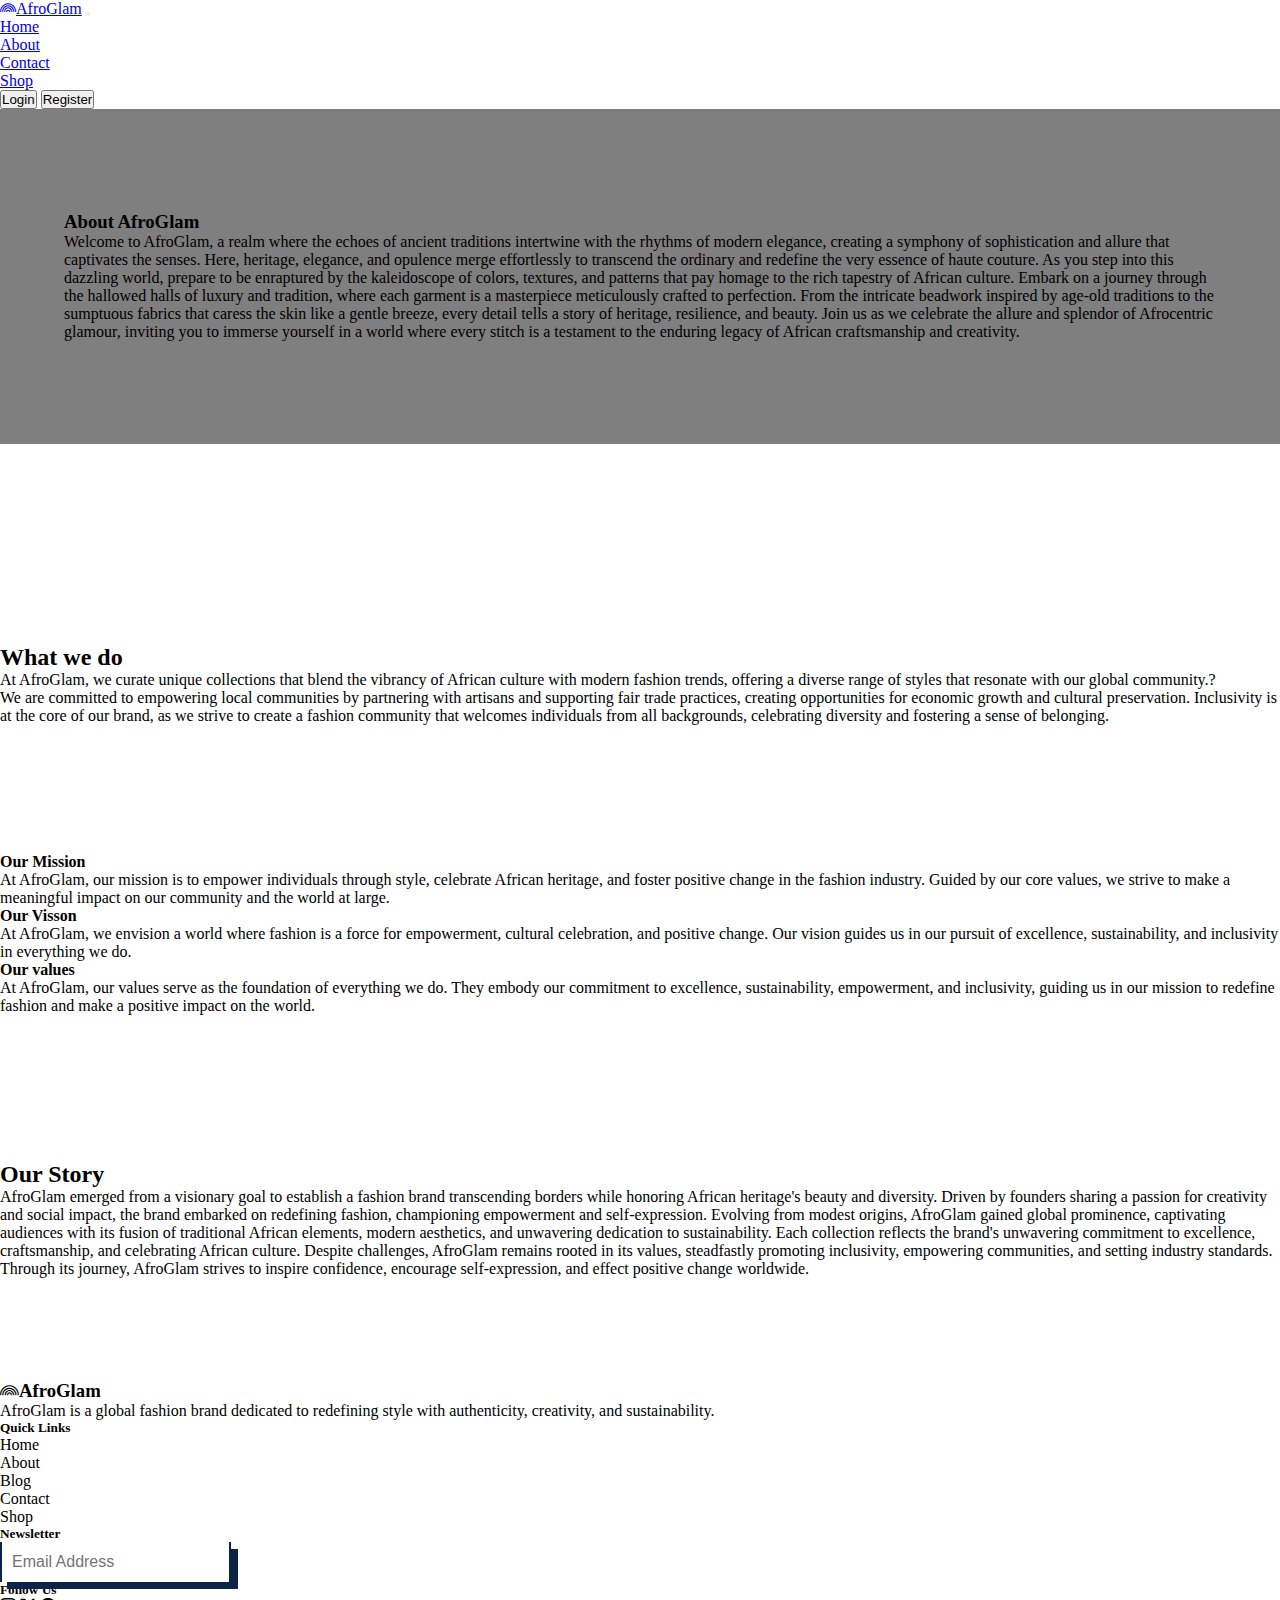
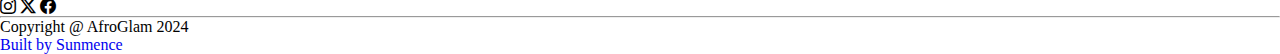
==== about.html @ 98c33c27 "first push" ====
<!DOCTYPE html>
<html lang="en">
<head>
    <meta charset="UTF-8">
    <meta name="viewport" content="width=device-width, initial-scale=1.0">
    <title>AfroGlam | Homepage</title>
    <link rel="stylesheet" href="style.css">
    <link href="https://cdn.jsdelivr.net/npm/bootstrap@5.3.2/dist/css/bootstrap.min.css" rel="stylesheet" integrity="sha384-T3c6CoIi6uLrA9TneNEoa7RxnatzjcDSCmG1MXxSR1GAsXEV/Dwwykc2MPK8M2HN" crossorigin="anonymous">
    <link rel="stylesheet" href="https://cdn.jsdelivr.net/npm/bootstrap-icons@1.11.3/font/bootstrap-icons.min.css">
</head>
<body>
    <nav class="navbar navbar-expand-lg bg-body-tertiary py-4">
        <div class="container">
          <a class="navbar-brand" href="#"><i class="bi bi-rainbow fs-2 me-1"></i>AfroGlam</a>
          <button class="navbar-toggler" type="button" data-bs-toggle="collapse" data-bs-target="#navbarNav" aria-controls="navbarNav" aria-expanded="false" aria-label="Toggle navigation">
            <span class="navbar-toggler-icon"></span>
          </button>
          <div class="collapse navbar-collapse" id="navbarNav">
            <ul class="navbar-nav mx-auto">
              <li class="nav-item mx-1">
                <a class="nav-link active" aria-current="page" href="#">Home</a>
              </li>
              <li class="nav-item mx-1">
                <a class="nav-link" href="#">About</a>
              </li>
              <li class="nav-item mx-1">
                <a class="nav-link" href="#">Contact</a>
              </li>
              <li class="nav-item mx-1">
                <a class="nav-link" href="shop.html">Shop</a>
              </li>
            </ul>
            <ul class="navbar-nav">
                <button class="rounded-0 btn btn-outline-dark me-3 px-4">Login</button>
                <button class="rounded-0 btn btn-dark px-3">Register</button>
            </ul>
          </div>
        </div>
      </nav>

      <div class="container">
          <div class="content text-center text-white">
            <h3>About AfroGlam</h3>
            <p>Welcome to AfroGlam, a realm where the echoes of ancient traditions intertwine with the rhythms of modern elegance, creating a symphony of sophistication and allure that captivates the senses. Here, heritage, elegance, and opulence merge effortlessly to transcend the ordinary and redefine the very essence of haute couture. As you step into this dazzling world, prepare to be enraptured by the kaleidoscope of colors, textures, and patterns that pay homage to the rich tapestry of African culture. Embark on a journey through the hallowed halls of luxury and tradition, where each garment is a masterpiece meticulously crafted to perfection. From the intricate beadwork inspired by age-old traditions to the sumptuous fabrics that caress the skin like a gentle breeze, every detail tells a story of heritage, resilience, and beauty. Join us as we celebrate the allure and splendor of Afrocentric glamour, inviting you to immerse yourself in a world where every stitch is a testament to the enduring legacy of African craftsmanship and creativity.</p>
          </div>
          <section id="do">
              <div class="row align-items-center">
                <div class="col-lg-6">
                    <div class="row">
                        <div class="col-lg-6 mt-4">
                            <img src="https://img.freepik.com/premium-photo/portrait-beautiful-african-american-woman-having-fun-village-suburbian-outdoor-portrait_230311-45335.jpg?w=740" alt="" class="w-100">
                        </div>
                        <div class="col-lg-6">
                            <img src="https://img.freepik.com/free-photo/portrait-glad-dark-skinned-woman-with-big-dark-eyes-thick-eyebrows-smiling-broadly-demonstrating-her-perfect-white-teeth-wearing-scarf-head-elegant-dress-posing-against-grey-concrete-wall_273609-7746.jpg?w=740&t=st=1707841426~exp=1707842026~hmac=d2c3a63291872bac9dc2dc019eadf9d90c3de294801375c3da45676aa0d734de" alt="" class="w-100">
                        </div>
                    </div>
                    <div class="row">
                        <div class="col-lg-6 mt-4">
                            <img src="https://img.freepik.com/premium-photo/young-african-woman-from-ivory-coast-traditional-clothes-posing-smiling-camera_581879-434.jpg?w=740" alt="" class="w-100">
                        </div>
                        <div class="col-lg-6">
                            <img src="https://img.freepik.com/premium-photo/fashionable-woman-pink-striped-jumpsuit_151355-6191.jpg?w=740" alt="" class="w-100">
                        </div>
                    </div>
                </div>
                <div class="col-lg-6">
                    <h2>What we do</h2>
                    <p>At AfroGlam, we curate unique collections that blend the vibrancy of African culture with modern fashion trends, offering a diverse range of styles that resonate with our global community.?</p>
                    <p>We are committed to empowering local communities by partnering with artisans and supporting fair trade practices, creating opportunities for economic growth and cultural preservation. Inclusivity is at the core of our brand, as we strive to create a fashion community that welcomes individuals from all backgrounds, celebrating diversity and fostering a sense of belonging.</p>
                </div>
              </div>
          </section>

          <section id="mvv">
            <div class="row">
                <div class="col-lg-4">
                    <div class="shadow w-100 p-4 h-100">
                        <h4>Our Mission</h4>
                        <p>At AfroGlam, our mission is to empower individuals through style, celebrate African heritage, and foster positive change in the fashion industry. Guided by our core values, we strive to make a meaningful impact on our community and the world at large.</p>
                    </div>
                </div>
                <div class="col-lg-4">
                    <div class="shadow w-100 p-4 h-100">
                        <h4>Our Visson</h4>
                        <p>At AfroGlam, we envision a world where fashion is a force for empowerment, cultural celebration, and positive change. Our vision guides us in our pursuit of excellence, sustainability, and inclusivity in everything we do.</p>
                    </div>
                </div>
                <div class="col-lg-4">
                    <div class="shadow w-100 p-4 h-100">
                        <h4>Our values</h4>
                        <p>At AfroGlam, our values serve as the foundation of everything we do. They embody our commitment to excellence, sustainability, empowerment, and inclusivity, guiding us in our mission to redefine fashion and make a positive impact on the world.</p>
                    </div>
                </div>
            </div>
          </div>
        </section>

        <section id="story">
            <div class="container">
                <div class="row align-items-center">
                    <div class="col-lg-6">
                        <img src="https://img.freepik.com/free-photo/elegance-african-american-woman-model-wear-colored-clothes-chic-afro-women-room-standing-near-fireplace_627829-5048.jpg?w=740&t=st=1707837656~exp=1707838256~hmac=b4e3b9910370d3604e65a926d0a9887724647b860922ec9b8faed684c5d98d9d" alt="" class="w-100">
                    </div>
                    <div class="col-lg-6">
                        <h2>Our Story</h2>
                        <p>AfroGlam emerged from a visionary goal to establish a fashion brand transcending borders while honoring African heritage's beauty and diversity. Driven by founders sharing a passion for creativity and social impact, the brand embarked on redefining fashion, championing empowerment and self-expression. Evolving from modest origins, AfroGlam gained global prominence, captivating audiences with its fusion of traditional African elements, modern aesthetics, and unwavering dedication to sustainability. Each collection reflects the brand's unwavering commitment to excellence, craftsmanship, and celebrating African culture. Despite challenges, AfroGlam remains rooted in its values, steadfastly promoting inclusivity, empowering communities, and setting industry standards. Through its journey, AfroGlam strives to inspire confidence, encourage self-expression, and effect positive change worldwide.</p>
                    </div>
                </div>
            </div>
        </section>
        

        <section id="footer">
            <div class="container">
              <div class="row justify-content-between">
                <div class="col-lg-3">
                  <h3 class="fw-bold"><i class="bi bi-rainbow me-1"></i>AfroGlam</h3>
                  <p class="pe-3">AfroGlam is a global fashion brand dedicated to redefining style with authenticity, creativity, and sustainability.</p>
                </div>
                <div class="col-lg-2">
                  <h5 class="fw-bold">Quick Links</h5>
                  <ul class="p-0 m-0">
                    <li>Home</li>
                    <li>About</li>
                    <li>Blog</li>
                    <li>Contact</li>
                    <li>Shop</li>
                  </ul>
                </div>
                <div class="col-lg-3">
                  <h5 class="fw-bold">Newsletter</h5>
                  <form action="">
                    <div class="input-container mt-4">
                      <input class="input w-100" name="Email" type="email" placeholder="Email Address">
                      <label class="label" for="input">Enter Your Name</label>
                      <div class="topline"></div>
                      <div class="underline"></div>
                      </div>
                  </div>
                  <div class="col-lg-2">
                    <h5 class="fw-bold">Follow Us</h5>
                    <div class="d-flex gap-3">
                      <i class="bi bi-instagram fs-3"></i>
                      <i class="bi bi-twitter-x fs-3"></i>
                      <i class="bi bi-facebook fs-3"></i>
                    </div>
                  </div>
                  </form>
              </div>
              <hr class="opacity-100 mt-4">
              <div class="d-flex justify-content-between">
                <p class="fw-bold text-secondary">Copyright @ AfroGlam 2024</p>
                <a href="https://sunmence.com.ng" class="fw-bold text-secondary">Built by Sunmence</a>
              </div>
            </div>
          </section>


      <script src="https://cdn.jsdelivr.net/npm/bootstrap@5.3.2/dist/js/bootstrap.bundle.min.js" integrity="sha384-C6RzsynM9kWDrMNeT87bh95OGNyZPhcTNXj1NW7RuBCsyN/o0jlpcV8Qyq46cDfL" crossorigin="anonymous"></script>
</body>
</html>
---- style.css ----
*{
    padding: 0;
    margin: 0;
    box-sizing: border-box;
}
#second{
    padding-top: 10%;
}
#hero h1{
    font-size: 45px;
}
.meme{
    background-image: url('./images/portrait-young-man-outdoor_23-2148883619-removebg-preview.png');
    background-repeat: no-repeat;
    background-position: left;
    background-size: cover;
    height: 500px;
}
.meme-1{
    background-image: url('./images/stylish-african-american-black-man_93675-43199.avif');
    height: 500px;
    background-size: cover;
    
}
.meme-2{
    background-image: url('./images/stylish-afro-american-man-pointing-with-two-fingers-you-looking_171337-1291.jpg');
    height: 500px;
    background-size: cover;   
    padding-top: 40%;
}
#about{
    padding-top: 8%;
}
#featured, #blogs, #footer{
    padding-top: 8%;
}
.collection{
    height: 300px;
    object-fit: cover;
    object-position: top;
}
#footer ul li{
    list-style: none;
}
.input-container {
    position: relative;
  }
  
  .input {
    padding: 10px;
    height: 40px;
    border: 2px solid #0B2447;
    border-top: none;
    border-bottom: none;
    font-size: 16px;
    background: transparent;
    outline: none;
    box-shadow: 7px 7px 0px 0px #0B2447;
    transition: all 0.5s;
  }
  
  .input:focus {
    box-shadow: none;
    transition: all 0.5s;
  }
  
  .label {
    position: absolute;
    top: 10px;
    left: 10px;
    color: #0B2447;
    transition: all 0.5s;
    transform: scale(0);
    z-index: -1;
  }
  
  .input-container .topline {
    position: absolute;
    content: "";
    background-color: #0B2447;
    width: 0%;
    height: 2px;
    right: 0;
    top: 0;
    transition: all 0.5s;
  }
  
  .input-container input[type="text"]:focus ~ .topline {
    width: 35%;
    transition: all 0.5s;
  }
  
  .input-container .underline {
    position: absolute;
    content: "";
    background-color: #0B2447;
    width: 0%;
    height: 2px;
    right: 0;
    bottom: 0;
    transition: all 0.5s;
  }
  .box{
    width: 100%;
    height: 100%;
  }
  .vector{
    position: absolute;
    top: 80%;
    left: 50%;
    transform: translate(-50%, -50%);
  }
  .vector img{
    width: 300px;
  }
  .input-container input[type="text"]:focus ~ .underline {
    width: 100%;
    transition: all 0.5s;
  }
  
  .input-container input[type="text"]:focus ~ .label {
    top: -10px;
    transform: scale(1);
    transition: all 0.5s;
  }
  #contact{
    padding-top: 8%;
  }
  input{
    height: 50px;
    outline: none;
    padding-left: 10px;
    border: 2px solid #000;
  }
  #contact textarea{
    resize: none;
    padding-top: 10px;
    padding-left: 10px;
    border: 2px solid #000;
  }
  #footer a{
    text-decoration: none;
  }
  .mainbg{
    background-image: url('https://img.freepik.com/free-photo/african-american-young-woman-s-half-length-portrait-blue-studio_155003-18886.jpg?w=740&t=st=1707830904~exp=1707831504~hmac=37bb598306405bf49cb087e4a99cfd3fb810262ddcf6ee74b3df090ca4b6355c');
    height: 100vh;
    width: 100vw;
    background-repeat: no-repeat;
    background-size: cover;
    position: relative;
  }
  .link{
    color: #fff;
    text-decoration: none;
  }
  .mainbg::before{
    position: absolute;
    width: 100%;
    height: 100%;
    backdrop-filter: blur(10px);
    top: 0;
    content: '';
    left: 0;
  }
  .content{
    background-image: linear-gradient(to right, rgba(0,0,0,0.5)50%, rgba(0,0,0,0.5)50%), url('https://img.freepik.com/free-photo/portrait-gorgeous-african-american-woman-20s-summer-hat-posing-green-grass-park_627829-4219.jpg?w=740&t=st=1707835769~exp=1707836369~hmac=846cc5da157df117085be7f3cd688bf6522e7745dba61aa54b32cbfb450e9047');
    background-size: cover;
    background-repeat: no-repeat;
    background-position: top;
    padding: 8% 5%;
  }
  #mvv, #do, #story{
    padding-top: 10%;
  }
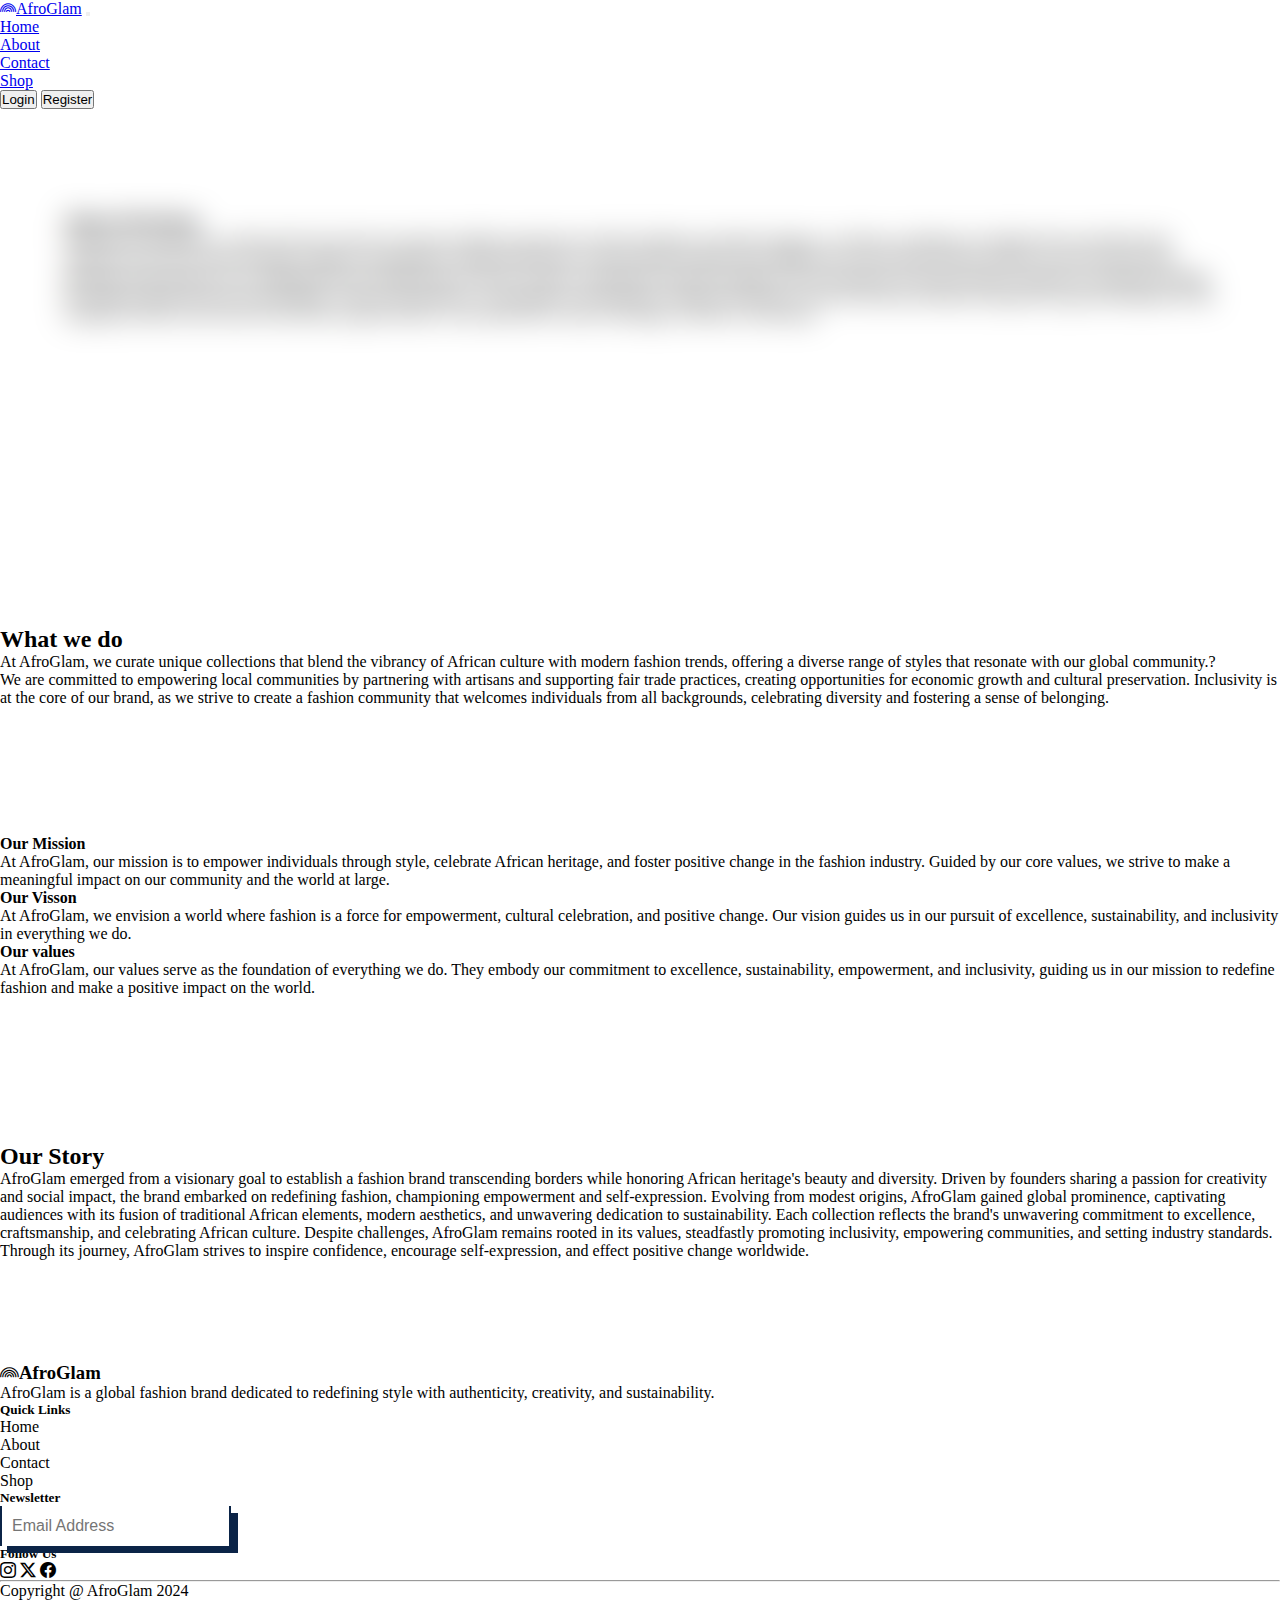
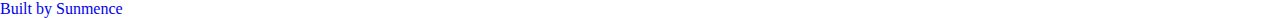
==== commit 798a2654: "update" ====
--- a/about.html
+++ b/about.html
@@ -18,33 +18,41 @@
           <div class="collapse navbar-collapse" id="navbarNav">
             <ul class="navbar-nav mx-auto">
               <li class="nav-item mx-1">
-                <a class="nav-link active" aria-current="page" href="#">Home</a>
+                <a class="nav-link" href="index.html">Home</a>
               </li>
               <li class="nav-item mx-1">
-                <a class="nav-link" href="#">About</a>
+                <a class="nav-link  active" href="#">About</a>
               </li>
               <li class="nav-item mx-1">
-                <a class="nav-link" href="#">Contact</a>
+                <a class="nav-link" href="index.html#contact">Contact</a>
               </li>
               <li class="nav-item mx-1">
-                <a class="nav-link" href="shop.html">Shop</a>
+                <a class="nav-link" href="shop.html" aria-current="page">Shop</a>
               </li>
             </ul>
             <ul class="navbar-nav">
-                <button class="rounded-0 btn btn-outline-dark me-3 px-4">Login</button>
-                <button class="rounded-0 btn btn-dark px-3">Register</button>
-            </ul>
+              <a href="login.html"><button class="rounded-0 btn btn-outline-dark me-3 px-4">Login</button></a>
+              <a href="register.html"><button class="rounded-0 btn btn-dark px-3">Register</button></a>
+          </ul>
           </div>
         </div>
       </nav>
 
-      <div class="container">
-          <div class="content text-center text-white">
-            <h3>About AfroGlam</h3>
-            <p>Welcome to AfroGlam, a realm where the echoes of ancient traditions intertwine with the rhythms of modern elegance, creating a symphony of sophistication and allure that captivates the senses. Here, heritage, elegance, and opulence merge effortlessly to transcend the ordinary and redefine the very essence of haute couture. As you step into this dazzling world, prepare to be enraptured by the kaleidoscope of colors, textures, and patterns that pay homage to the rich tapestry of African culture. Embark on a journey through the hallowed halls of luxury and tradition, where each garment is a masterpiece meticulously crafted to perfection. From the intricate beadwork inspired by age-old traditions to the sumptuous fabrics that caress the skin like a gentle breeze, every detail tells a story of heritage, resilience, and beauty. Join us as we celebrate the allure and splendor of Afrocentric glamour, inviting you to immerse yourself in a world where every stitch is a testament to the enduring legacy of African craftsmanship and creativity.</p>
+      <div class="content text-center text-white">
+            <div class="container">
+              <div class="row">
+                <div class="col-lg-7">
+                  <div class="bg-white p-5 text-dark z-3 position-relative">
+                    <h3>About AfroGlam</h3>
+                    <p>Welcome to AfroGlam, a realm where the echoes of ancient traditions intertwine with the rhythms of modern elegance, creating a symphony of sophistication and allure that captivates the senses. Here, heritage, elegance, and opulence merge effortlessly to transcend the ordinary and redefine the very essence of haute couture. As you step into this dazzling world, prepare to be enraptured by the kaleidoscope of colors, textures, and patterns that pay homage to the rich tapestry of African culture. Embark on a journey through the hallowed halls of luxury and tradition, where each garment is a masterpiece meticulously crafted to perfection. From the intricate beadwork inspired by age-old traditions to the sumptuous fabrics that caress the skin like a gentle breeze, every detail tells a story of heritage, resilience, and beauty.</p>
+                  </div>
+                </div>
+              </div>
+            </div>
           </div>
           <section id="do">
-              <div class="row align-items-center">
+            <div class="container">
+              <div class="row align-items-center justify-content-between">
                 <div class="col-lg-6">
                     <div class="row">
                         <div class="col-lg-6 mt-4">
@@ -69,28 +77,31 @@
                     <p>We are committed to empowering local communities by partnering with artisans and supporting fair trade practices, creating opportunities for economic growth and cultural preservation. Inclusivity is at the core of our brand, as we strive to create a fashion community that welcomes individuals from all backgrounds, celebrating diversity and fostering a sense of belonging.</p>
                 </div>
               </div>
+            </div>
           </section>
 
           <section id="mvv">
-            <div class="row">
-                <div class="col-lg-4">
-                    <div class="shadow w-100 p-4 h-100">
-                        <h4>Our Mission</h4>
-                        <p>At AfroGlam, our mission is to empower individuals through style, celebrate African heritage, and foster positive change in the fashion industry. Guided by our core values, we strive to make a meaningful impact on our community and the world at large.</p>
-                    </div>
-                </div>
-                <div class="col-lg-4">
-                    <div class="shadow w-100 p-4 h-100">
-                        <h4>Our Visson</h4>
-                        <p>At AfroGlam, we envision a world where fashion is a force for empowerment, cultural celebration, and positive change. Our vision guides us in our pursuit of excellence, sustainability, and inclusivity in everything we do.</p>
-                    </div>
-                </div>
-                <div class="col-lg-4">
-                    <div class="shadow w-100 p-4 h-100">
-                        <h4>Our values</h4>
-                        <p>At AfroGlam, our values serve as the foundation of everything we do. They embody our commitment to excellence, sustainability, empowerment, and inclusivity, guiding us in our mission to redefine fashion and make a positive impact on the world.</p>
-                    </div>
-                </div>
+            <div class="container">
+              <div class="row">
+                  <div class="col-lg-4">
+                      <div class="shadow w-100 p-4 h-100 bg-dark text-white">
+                          <h4>Our Mission</h4>
+                          <p>At AfroGlam, our mission is to empower individuals through style, celebrate African heritage, and foster positive change in the fashion industry. Guided by our core values, we strive to make a meaningful impact on our community and the world at large.</p>
+                      </div>
+                  </div>
+                  <div class="col-lg-4">
+                      <div class="shadow w-100 p-4 h-100 bg-dark text-white">
+                          <h4>Our Visson</h4>
+                          <p>At AfroGlam, we envision a world where fashion is a force for empowerment, cultural celebration, and positive change. Our vision guides us in our pursuit of excellence, sustainability, and inclusivity in everything we do.</p>
+                      </div>
+                  </div>
+                  <div class="col-lg-4">
+                      <div class="shadow w-100 p-4 h-100 bg-dark text-white">
+                          <h4>Our values</h4>
+                          <p>At AfroGlam, our values serve as the foundation of everything we do. They embody our commitment to excellence, sustainability, empowerment, and inclusivity, guiding us in our mission to redefine fashion and make a positive impact on the world.</p>
+                      </div>
+                  </div>
+              </div>
             </div>
           </div>
         </section>
@@ -122,7 +133,6 @@
                   <ul class="p-0 m-0">
                     <li>Home</li>
                     <li>About</li>
-                    <li>Blog</li>
                     <li>Contact</li>
                     <li>Shop</li>
                   </ul>
--- a/style.css
+++ b/style.css
@@ -163,11 +163,21 @@
     left: 0;
   }
   .content{
-    background-image: linear-gradient(to right, rgba(0,0,0,0.5)50%, rgba(0,0,0,0.5)50%), url('https://img.freepik.com/free-photo/portrait-gorgeous-african-american-woman-20s-summer-hat-posing-green-grass-park_627829-4219.jpg?w=740&t=st=1707835769~exp=1707836369~hmac=846cc5da157df117085be7f3cd688bf6522e7745dba61aa54b32cbfb450e9047');
+    background-image: url('https://img.freepik.com/free-photo/portrait-gorgeous-african-american-woman-20s-summer-hat-posing-green-grass-park_627829-4219.jpg?w=740&t=st=1707835769~exp=1707836369~hmac=846cc5da157df117085be7f3cd688bf6522e7745dba61aa54b32cbfb450e9047');
     background-size: cover;
     background-repeat: no-repeat;
     background-position: top;
     padding: 8% 5%;
+    position: relative;
+  }
+  .content::before{
+    width: 100%;
+    height: 100%;
+    left: 0;
+    top: 0;
+    backdrop-filter: blur(15px);
+    position: absolute;
+    content: '';
   }
   #mvv, #do, #story{
     padding-top: 10%;
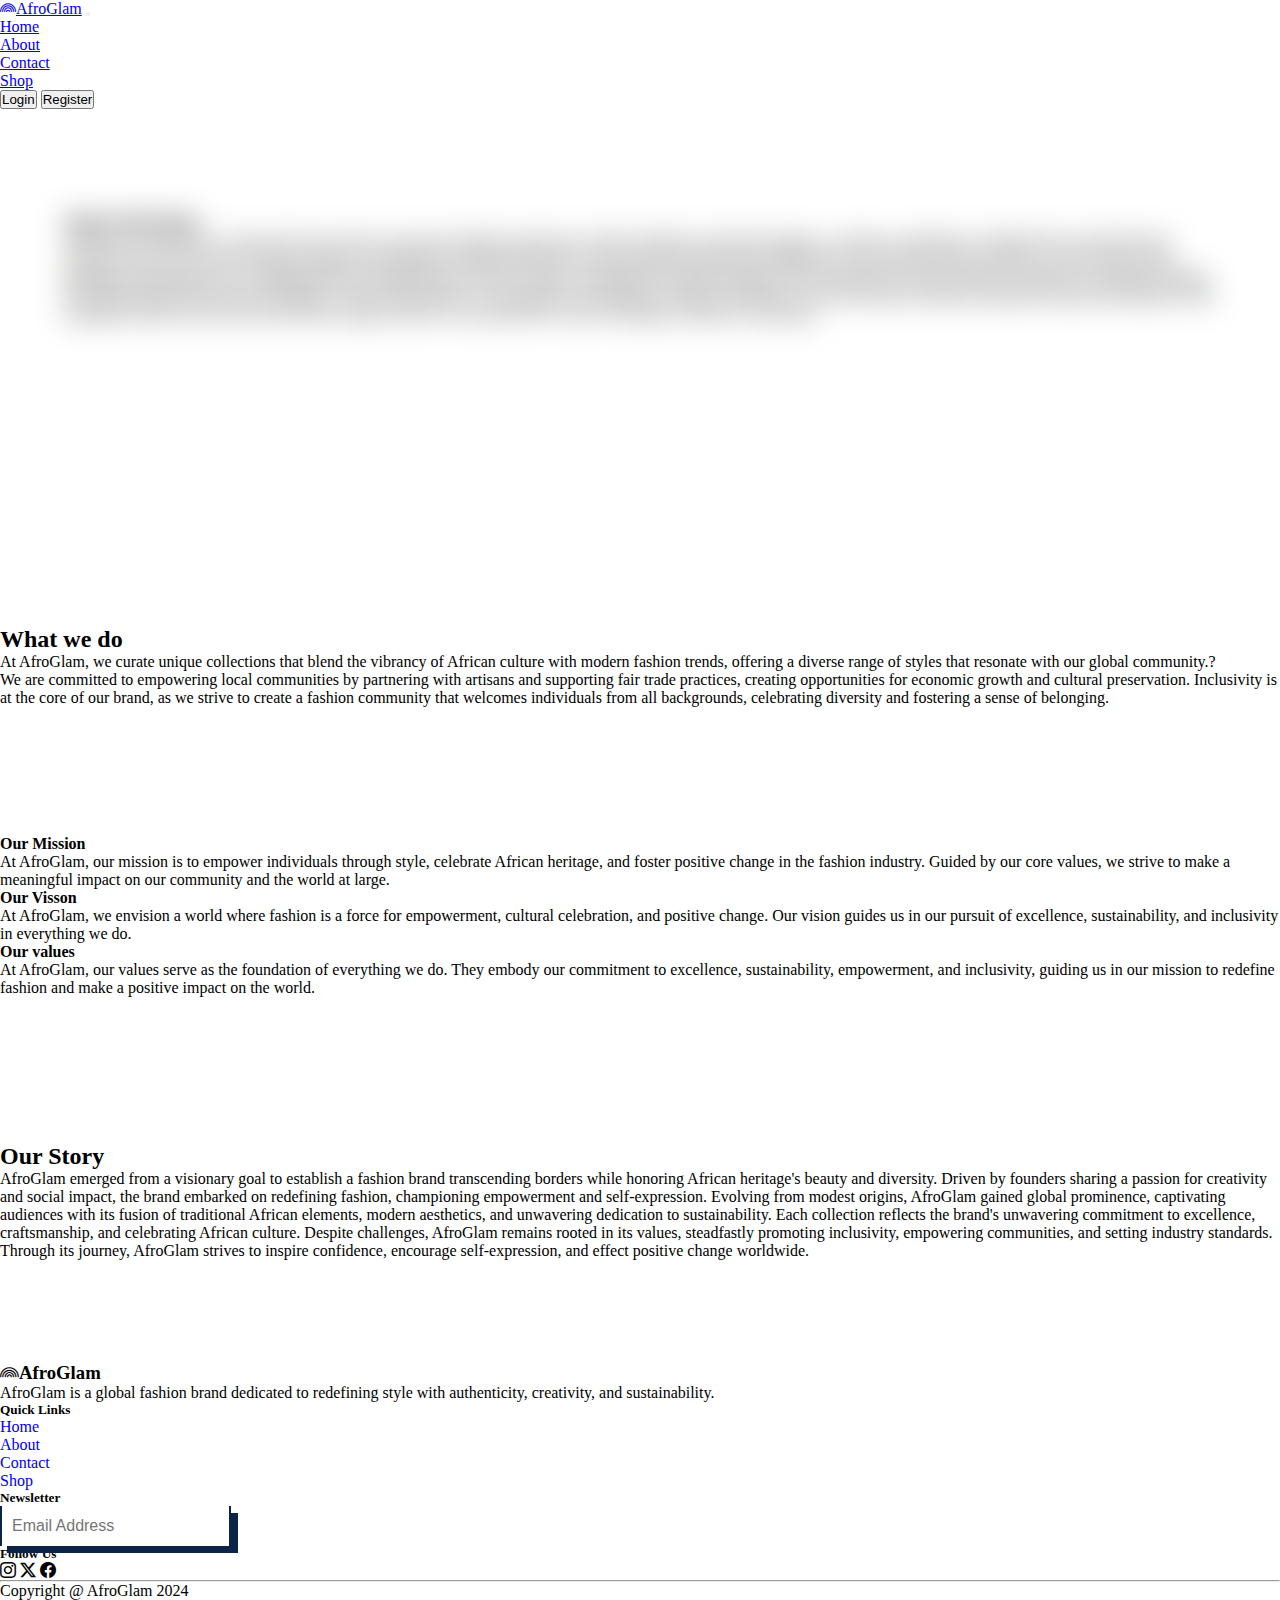
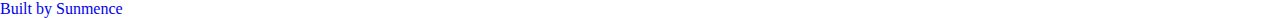
==== commit c180ed0a: "update 5.0" ====
--- a/about.html
+++ b/about.html
@@ -9,34 +9,34 @@
     <link rel="stylesheet" href="https://cdn.jsdelivr.net/npm/bootstrap-icons@1.11.3/font/bootstrap-icons.min.css">
 </head>
 <body>
-    <nav class="navbar navbar-expand-lg bg-body-tertiary py-4">
-        <div class="container">
-          <a class="navbar-brand" href="#"><i class="bi bi-rainbow fs-2 me-1"></i>AfroGlam</a>
-          <button class="navbar-toggler" type="button" data-bs-toggle="collapse" data-bs-target="#navbarNav" aria-controls="navbarNav" aria-expanded="false" aria-label="Toggle navigation">
-            <span class="navbar-toggler-icon"></span>
-          </button>
-          <div class="collapse navbar-collapse" id="navbarNav">
-            <ul class="navbar-nav mx-auto">
-              <li class="nav-item mx-1">
-                <a class="nav-link" href="index.html">Home</a>
-              </li>
-              <li class="nav-item mx-1">
-                <a class="nav-link  active" href="#">About</a>
-              </li>
-              <li class="nav-item mx-1">
-                <a class="nav-link" href="index.html#contact">Contact</a>
-              </li>
-              <li class="nav-item mx-1">
-                <a class="nav-link" href="shop.html" aria-current="page">Shop</a>
-              </li>
-            </ul>
-            <ul class="navbar-nav">
-              <a href="login.html"><button class="rounded-0 btn btn-outline-dark me-3 px-4">Login</button></a>
-              <a href="register.html"><button class="rounded-0 btn btn-dark px-3">Register</button></a>
-          </ul>
-          </div>
-        </div>
-      </nav>
+  <nav class="navbar navbar-expand-lg bg-body-tertiary py-4">
+    <div class="container">
+      <a class="navbar-brand" href="#"><i class="bi bi-rainbow fs-2 me-1"></i>AfroGlam</a>
+      <button class="navbar-toggler" type="button" data-bs-toggle="collapse" data-bs-target="#navbarNav" aria-controls="navbarNav" aria-expanded="false" aria-label="Toggle navigation">
+        <span class="navbar-toggler-icon"></span>
+      </button>
+      <div class="collapse navbar-collapse text-center" id="navbarNav">
+        <ul class="navbar-nav mx-auto">
+          <li class="nav-item mx-1">
+            <a class="nav-link active" aria-current="page" href="index.html">Home</a>
+          </li>
+          <li class="nav-item mx-1">
+            <a class="nav-link" href="about.html">About</a>
+          </li>
+          <li class="nav-item mx-1">
+            <a class="nav-link" href="index.html#contact">Contact</a>
+          </li>
+          <li class="nav-item mx-1">
+            <a class="nav-link" href="shop.html">Shop</a>
+          </li>
+        </ul>
+        <ul class="navbar-nav">
+            <a href="login.html"><button class="rounded-0 btn btn-outline-dark me-lg-3 px-4 my-3 m-lg-0">Login</button></a>
+            <a href="register.html"><button class="rounded-0 btn btn-dark px-3">Register</button></a>
+        </ul>
+      </div>
+    </div>
+  </nav>
 
       <div class="content text-center text-white">
             <div class="container">
@@ -121,49 +121,49 @@
         </section>
         
 
-        <section id="footer">
-            <div class="container">
-              <div class="row justify-content-between">
-                <div class="col-lg-3">
-                  <h3 class="fw-bold"><i class="bi bi-rainbow me-1"></i>AfroGlam</h3>
-                  <p class="pe-3">AfroGlam is a global fashion brand dedicated to redefining style with authenticity, creativity, and sustainability.</p>
+        <section id="footer" class="text-center text-lg-start">
+          <div class="container">
+            <div class="row justify-content-between">
+              <div class="col-lg-3">
+                <h3 class="fw-bold"><i class="bi bi-rainbow me-1"></i>AfroGlam</h3>
+                <p class="pe-3">AfroGlam is a global fashion brand dedicated to redefining style with authenticity, creativity, and sustainability.</p>
+              </div>
+              <div class="col-lg-2">
+                <h5 class="fw-bold">Quick Links</h5>
+                <ul class="p-0 m-0">
+                  <a href="index.html"><li>Home</li></a>
+                  <a href="about.html"><li>About</li></a>
+                  <a href="index.html#contact"><li>Contact</li></a>
+                  <a href="shop.html"><li>Shop</li></a>
+                </ul>
+              </div>
+              <div class="col-lg-3">
+                <h5 class="fw-bold">Newsletter</h5>
+                <form action="">
+                  <div class="input-container mt-4">
+                    <input class="input w-100" name="Email" type="email" placeholder="Email Address">
+                    <label class="label" for="input">Enter Your Name</label>
+                    <div class="topline"></div>
+                    <div class="underline"></div>
+                    </div>
                 </div>
-                <div class="col-lg-2">
-                  <h5 class="fw-bold">Quick Links</h5>
-                  <ul class="p-0 m-0">
-                    <li>Home</li>
-                    <li>About</li>
-                    <li>Contact</li>
-                    <li>Shop</li>
-                  </ul>
+                <div class="col-lg-2 gy-4 gy-lg-0">
+                  <h5 class="fw-bold">Follow Us</h5>
+                  <div class="d-flex gap-3 justify-content-center justify-content-lg-start">
+                    <i class="bi bi-instagram fs-3"></i>
+                    <i class="bi bi-twitter-x fs-3"></i>
+                    <i class="bi bi-facebook fs-3"></i>
+                  </div>
                 </div>
-                <div class="col-lg-3">
-                  <h5 class="fw-bold">Newsletter</h5>
-                  <form action="">
-                    <div class="input-container mt-4">
-                      <input class="input w-100" name="Email" type="email" placeholder="Email Address">
-                      <label class="label" for="input">Enter Your Name</label>
-                      <div class="topline"></div>
-                      <div class="underline"></div>
-                      </div>
-                  </div>
-                  <div class="col-lg-2">
-                    <h5 class="fw-bold">Follow Us</h5>
-                    <div class="d-flex gap-3">
-                      <i class="bi bi-instagram fs-3"></i>
-                      <i class="bi bi-twitter-x fs-3"></i>
-                      <i class="bi bi-facebook fs-3"></i>
-                    </div>
-                  </div>
-                  </form>
-              </div>
-              <hr class="opacity-100 mt-4">
-              <div class="d-flex justify-content-between">
-                <p class="fw-bold text-secondary">Copyright @ AfroGlam 2024</p>
-                <a href="https://sunmence.com.ng" class="fw-bold text-secondary">Built by Sunmence</a>
-              </div>
+                </form>
             </div>
-          </section>
+            <hr class="opacity-100 mt-4">
+            <div class="d-flex justify-content-between flex-column flex-lg-row">
+              <p class="fw-bold text-secondary">Copyright @ AfroGlam 2024</p>
+              <a href="https://sunmence.com.ng" class="fw-bold text-secondary">Built by Sunmence</a>
+            </div>
+          </div>
+        </section>
 
 
       <script src="https://cdn.jsdelivr.net/npm/bootstrap@5.3.2/dist/js/bootstrap.bundle.min.js" integrity="sha384-C6RzsynM9kWDrMNeT87bh95OGNyZPhcTNXj1NW7RuBCsyN/o0jlpcV8Qyq46cDfL" crossorigin="anonymous"></script>
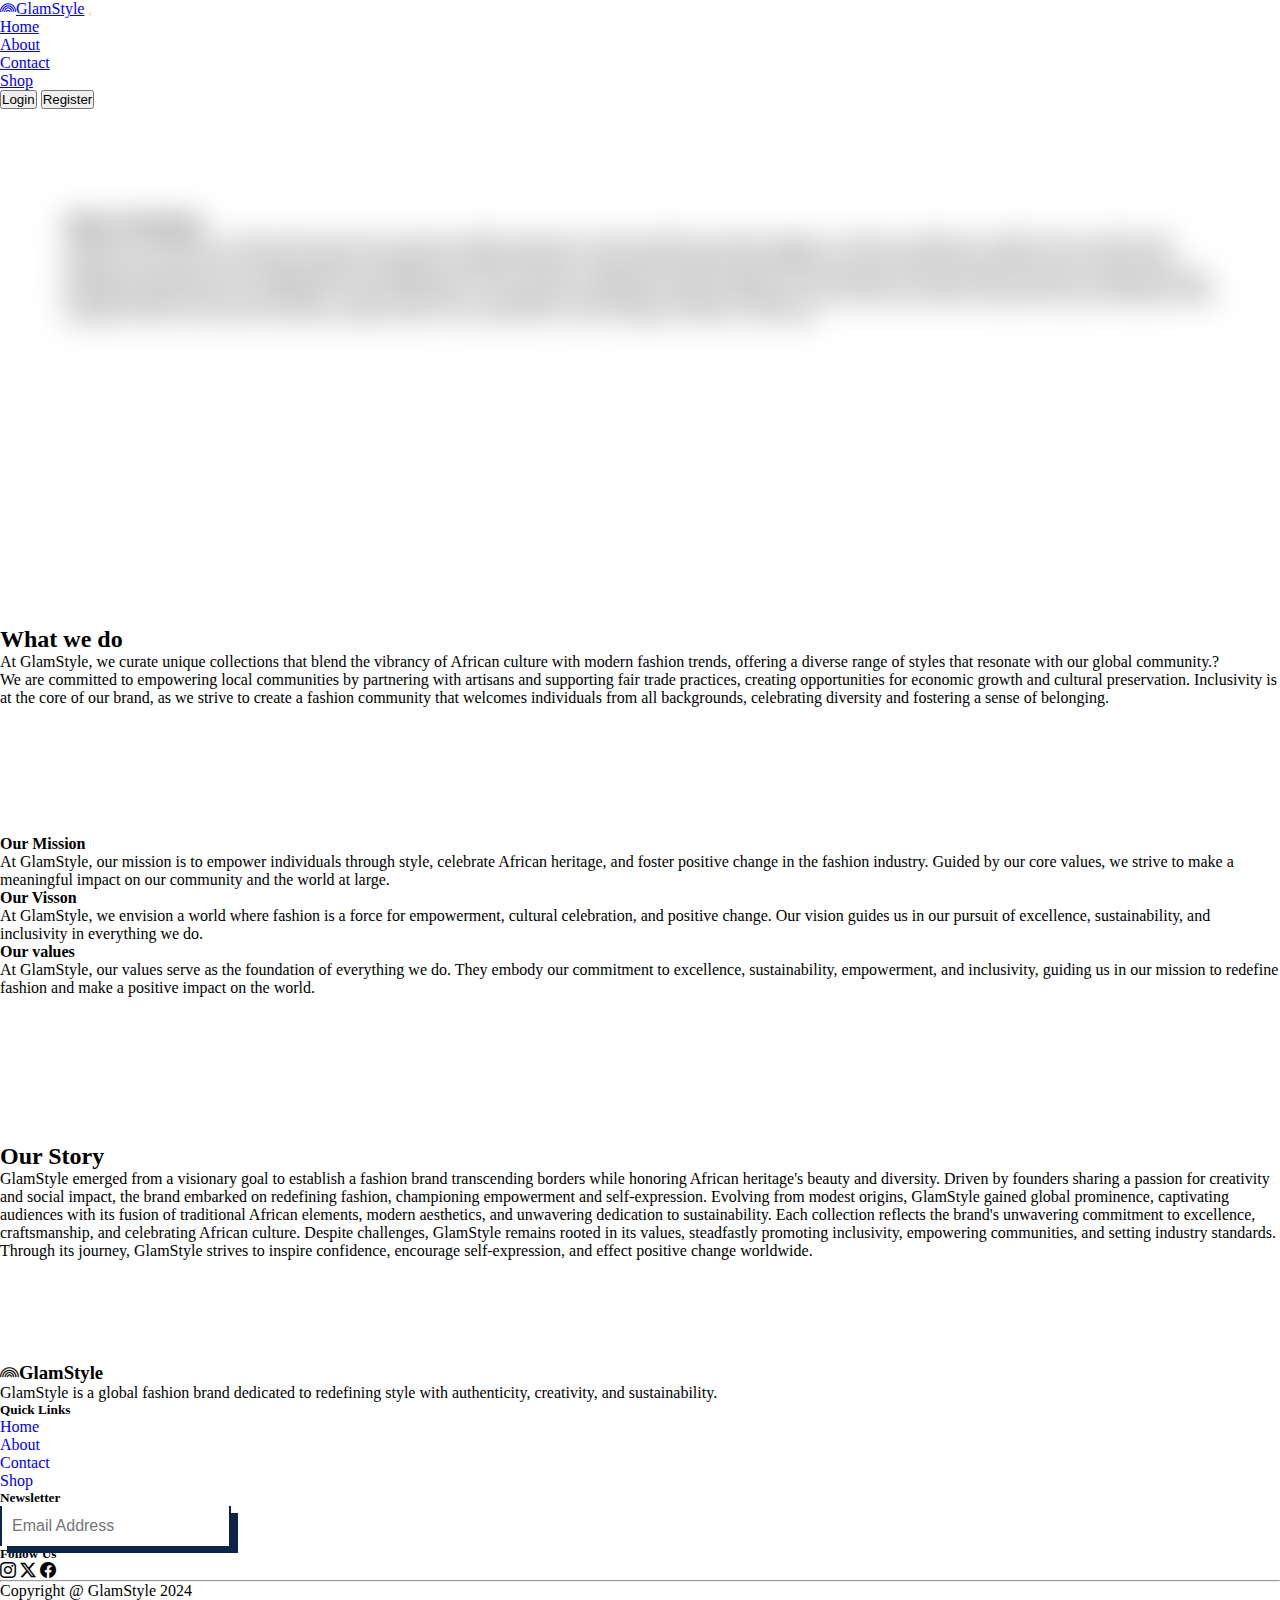
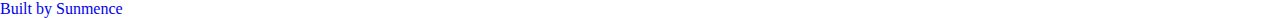
==== commit 8b0097bd: "first commit" ====
--- a/about.html
+++ b/about.html
@@ -3,7 +3,7 @@
 <head>
     <meta charset="UTF-8">
     <meta name="viewport" content="width=device-width, initial-scale=1.0">
-    <title>AfroGlam | Homepage</title>
+    <title>GlamStyle| Homepage</title>
     <link rel="stylesheet" href="style.css">
     <link href="https://cdn.jsdelivr.net/npm/bootstrap@5.3.2/dist/css/bootstrap.min.css" rel="stylesheet" integrity="sha384-T3c6CoIi6uLrA9TneNEoa7RxnatzjcDSCmG1MXxSR1GAsXEV/Dwwykc2MPK8M2HN" crossorigin="anonymous">
     <link rel="stylesheet" href="https://cdn.jsdelivr.net/npm/bootstrap-icons@1.11.3/font/bootstrap-icons.min.css">
@@ -11,7 +11,7 @@
 <body>
   <nav class="navbar navbar-expand-lg bg-body-tertiary py-4">
     <div class="container">
-      <a class="navbar-brand" href="#"><i class="bi bi-rainbow fs-2 me-1"></i>AfroGlam</a>
+      <a class="navbar-brand" href="#"><i class="bi bi-rainbow fs-2 me-1"></i>GlamStyle</a>
       <button class="navbar-toggler" type="button" data-bs-toggle="collapse" data-bs-target="#navbarNav" aria-controls="navbarNav" aria-expanded="false" aria-label="Toggle navigation">
         <span class="navbar-toggler-icon"></span>
       </button>
@@ -43,8 +43,8 @@
               <div class="row">
                 <div class="col-lg-7">
                   <div class="bg-white p-5 text-dark z-3 position-relative">
-                    <h3>About AfroGlam</h3>
-                    <p>Welcome to AfroGlam, a realm where the echoes of ancient traditions intertwine with the rhythms of modern elegance, creating a symphony of sophistication and allure that captivates the senses. Here, heritage, elegance, and opulence merge effortlessly to transcend the ordinary and redefine the very essence of haute couture. As you step into this dazzling world, prepare to be enraptured by the kaleidoscope of colors, textures, and patterns that pay homage to the rich tapestry of African culture. Embark on a journey through the hallowed halls of luxury and tradition, where each garment is a masterpiece meticulously crafted to perfection. From the intricate beadwork inspired by age-old traditions to the sumptuous fabrics that caress the skin like a gentle breeze, every detail tells a story of heritage, resilience, and beauty.</p>
+                    <h3>About GlamStyle</h3>
+                    <p>Welcome to GlamStyle, a realm where the echoes of ancient traditions intertwine with the rhythms of modern elegance, creating a symphony of sophistication and allure that captivates the senses. Here, heritage, elegance, and opulence merge effortlessly to transcend the ordinary and redefine the very essence of haute couture. As you step into this dazzling world, prepare to be enraptured by the kaleidoscope of colors, textures, and patterns that pay homage to the rich tapestry of African culture. Embark on a journey through the hallowed halls of luxury and tradition, where each garment is a masterpiece meticulously crafted to perfection. From the intricate beadwork inspired by age-old traditions to the sumptuous fabrics that caress the skin like a gentle breeze, every detail tells a story of heritage, resilience, and beauty.</p>
                   </div>
                 </div>
               </div>
@@ -73,7 +73,7 @@
                 </div>
                 <div class="col-lg-6">
                     <h2>What we do</h2>
-                    <p>At AfroGlam, we curate unique collections that blend the vibrancy of African culture with modern fashion trends, offering a diverse range of styles that resonate with our global community.?</p>
+                    <p>At GlamStyle, we curate unique collections that blend the vibrancy of African culture with modern fashion trends, offering a diverse range of styles that resonate with our global community.?</p>
                     <p>We are committed to empowering local communities by partnering with artisans and supporting fair trade practices, creating opportunities for economic growth and cultural preservation. Inclusivity is at the core of our brand, as we strive to create a fashion community that welcomes individuals from all backgrounds, celebrating diversity and fostering a sense of belonging.</p>
                 </div>
               </div>
@@ -86,19 +86,19 @@
                   <div class="col-lg-4">
                       <div class="shadow w-100 p-4 h-100 bg-dark text-white">
                           <h4>Our Mission</h4>
-                          <p>At AfroGlam, our mission is to empower individuals through style, celebrate African heritage, and foster positive change in the fashion industry. Guided by our core values, we strive to make a meaningful impact on our community and the world at large.</p>
+                          <p>At GlamStyle, our mission is to empower individuals through style, celebrate African heritage, and foster positive change in the fashion industry. Guided by our core values, we strive to make a meaningful impact on our community and the world at large.</p>
                       </div>
                   </div>
                   <div class="col-lg-4">
                       <div class="shadow w-100 p-4 h-100 bg-dark text-white">
                           <h4>Our Visson</h4>
-                          <p>At AfroGlam, we envision a world where fashion is a force for empowerment, cultural celebration, and positive change. Our vision guides us in our pursuit of excellence, sustainability, and inclusivity in everything we do.</p>
+                          <p>At GlamStyle, we envision a world where fashion is a force for empowerment, cultural celebration, and positive change. Our vision guides us in our pursuit of excellence, sustainability, and inclusivity in everything we do.</p>
                       </div>
                   </div>
                   <div class="col-lg-4">
                       <div class="shadow w-100 p-4 h-100 bg-dark text-white">
                           <h4>Our values</h4>
-                          <p>At AfroGlam, our values serve as the foundation of everything we do. They embody our commitment to excellence, sustainability, empowerment, and inclusivity, guiding us in our mission to redefine fashion and make a positive impact on the world.</p>
+                          <p>At GlamStyle, our values serve as the foundation of everything we do. They embody our commitment to excellence, sustainability, empowerment, and inclusivity, guiding us in our mission to redefine fashion and make a positive impact on the world.</p>
                       </div>
                   </div>
               </div>
@@ -114,7 +114,7 @@
                     </div>
                     <div class="col-lg-6">
                         <h2>Our Story</h2>
-                        <p>AfroGlam emerged from a visionary goal to establish a fashion brand transcending borders while honoring African heritage's beauty and diversity. Driven by founders sharing a passion for creativity and social impact, the brand embarked on redefining fashion, championing empowerment and self-expression. Evolving from modest origins, AfroGlam gained global prominence, captivating audiences with its fusion of traditional African elements, modern aesthetics, and unwavering dedication to sustainability. Each collection reflects the brand's unwavering commitment to excellence, craftsmanship, and celebrating African culture. Despite challenges, AfroGlam remains rooted in its values, steadfastly promoting inclusivity, empowering communities, and setting industry standards. Through its journey, AfroGlam strives to inspire confidence, encourage self-expression, and effect positive change worldwide.</p>
+                        <p>GlamStyle emerged from a visionary goal to establish a fashion brand transcending borders while honoring African heritage's beauty and diversity. Driven by founders sharing a passion for creativity and social impact, the brand embarked on redefining fashion, championing empowerment and self-expression. Evolving from modest origins, GlamStyle gained global prominence, captivating audiences with its fusion of traditional African elements, modern aesthetics, and unwavering dedication to sustainability. Each collection reflects the brand's unwavering commitment to excellence, craftsmanship, and celebrating African culture. Despite challenges, GlamStyle remains rooted in its values, steadfastly promoting inclusivity, empowering communities, and setting industry standards. Through its journey, GlamStyle strives to inspire confidence, encourage self-expression, and effect positive change worldwide.</p>
                     </div>
                 </div>
             </div>
@@ -125,8 +125,8 @@
           <div class="container">
             <div class="row justify-content-between">
               <div class="col-lg-3">
-                <h3 class="fw-bold"><i class="bi bi-rainbow me-1"></i>AfroGlam</h3>
-                <p class="pe-3">AfroGlam is a global fashion brand dedicated to redefining style with authenticity, creativity, and sustainability.</p>
+                <h3 class="fw-bold"><i class="bi bi-rainbow me-1"></i>GlamStyle</h3>
+                <p class="pe-3">GlamStyle is a global fashion brand dedicated to redefining style with authenticity, creativity, and sustainability.</p>
               </div>
               <div class="col-lg-2">
                 <h5 class="fw-bold">Quick Links</h5>
@@ -159,7 +159,7 @@
             </div>
             <hr class="opacity-100 mt-4">
             <div class="d-flex justify-content-between flex-column flex-lg-row">
-              <p class="fw-bold text-secondary">Copyright @ AfroGlam 2024</p>
+              <p class="fw-bold text-secondary">Copyright @ GlamStyle 2024</p>
               <a href="https://sunmence.com.ng" class="fw-bold text-secondary">Built by Sunmence</a>
             </div>
           </div>
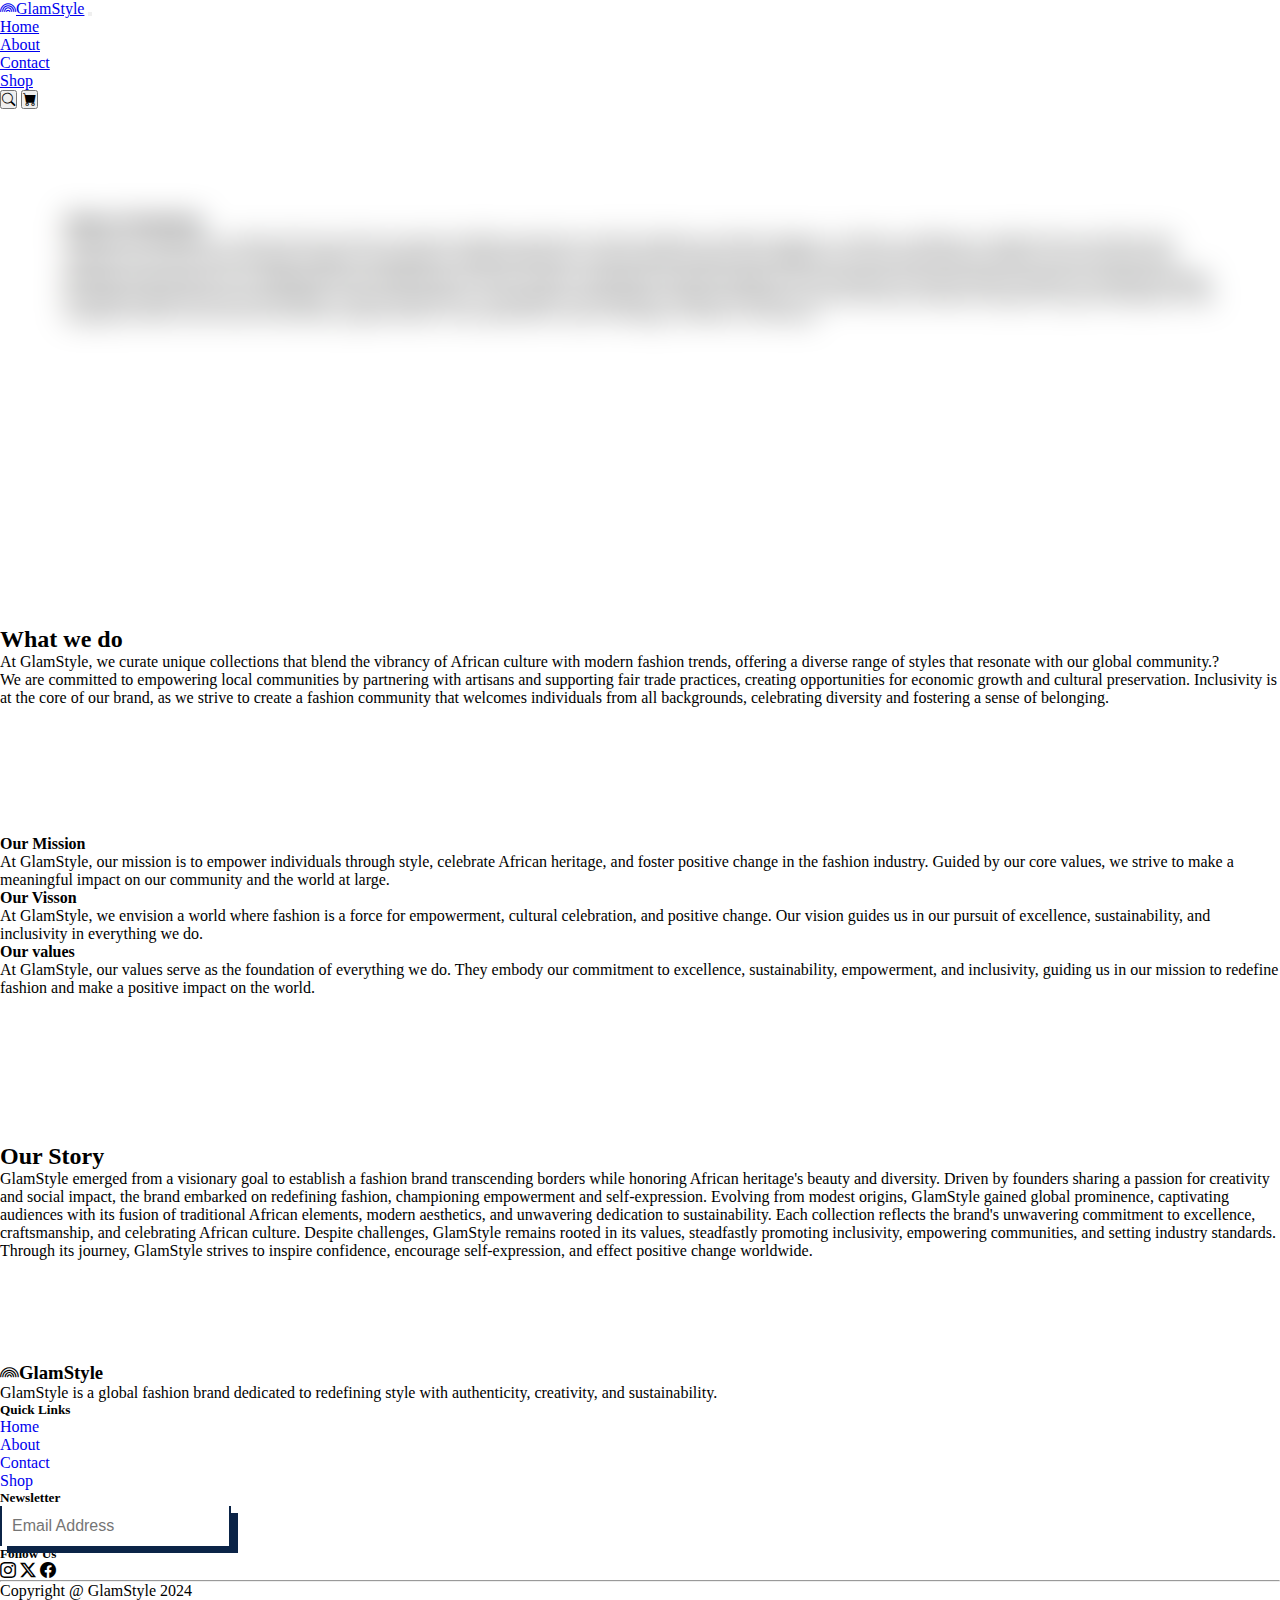
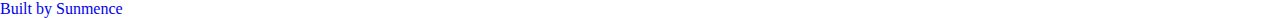
==== commit 5a95debb: "second commit" ====
--- a/about.html
+++ b/about.html
@@ -31,8 +31,9 @@
           </li>
         </ul>
         <ul class="navbar-nav">
-            <a href="login.html"><button class="rounded-0 btn btn-outline-dark me-lg-3 px-4 my-3 m-lg-0">Login</button></a>
-            <a href="register.html"><button class="rounded-0 btn btn-dark px-3">Register</button></a>
+          <a href="login.html"><button class="rounded-0 btn btn-outline-dark me-lg-3 px-4 my-3 m-lg-0"><i class="bi bi-search"></i></button></a>
+          <a href="register.html"><button class="rounded-0 btn btn-dark px-3"><i class="bi bi-cart-fill"></i></button></a>
+          
         </ul>
       </div>
     </div>
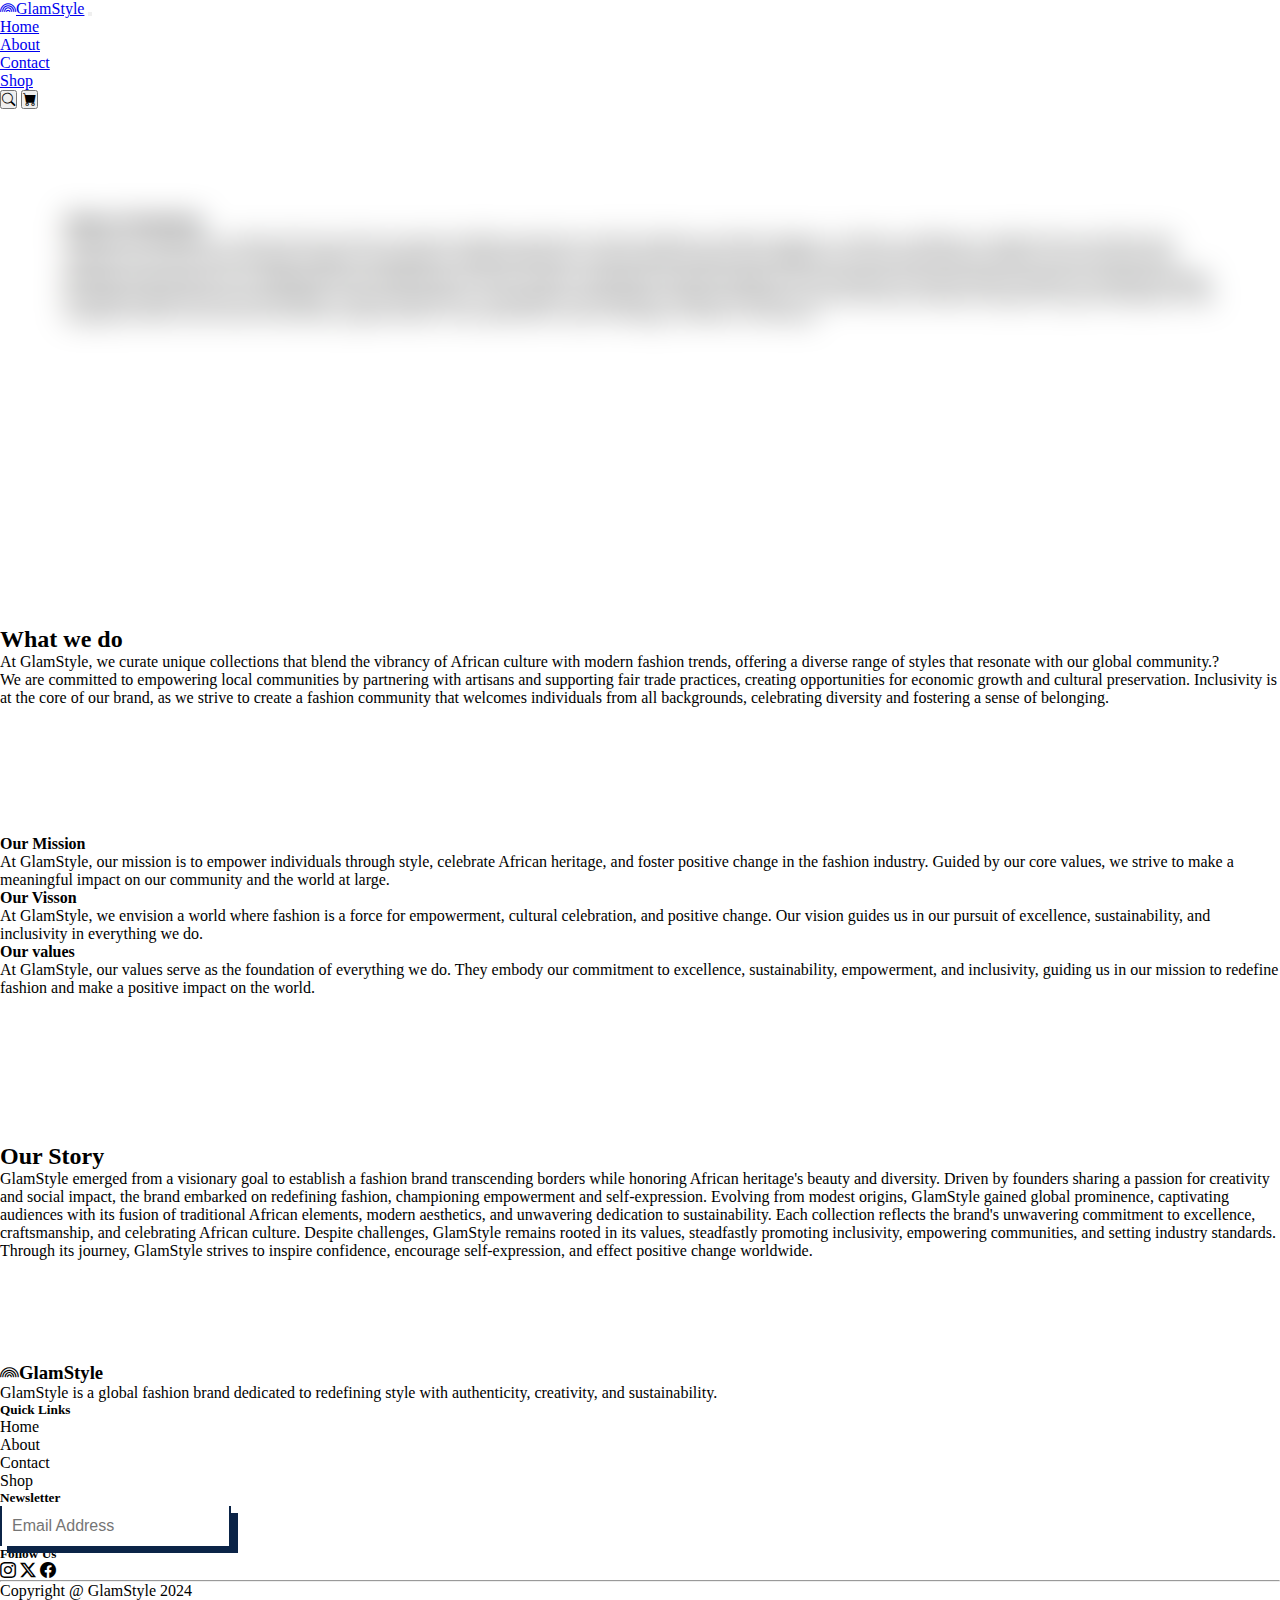
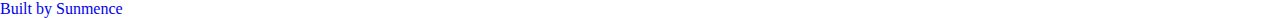
==== commit 942169f8: "new update" ====
--- a/about.html
+++ b/about.html
@@ -43,7 +43,7 @@
             <div class="container">
               <div class="row">
                 <div class="col-lg-7">
-                  <div class="bg-white p-5 text-dark z-3 position-relative">
+                  <div class="bg-white p-5 text-dark z-3 position-relative w-100">
                     <h3>About GlamStyle</h3>
                     <p>Welcome to GlamStyle, a realm where the echoes of ancient traditions intertwine with the rhythms of modern elegance, creating a symphony of sophistication and allure that captivates the senses. Here, heritage, elegance, and opulence merge effortlessly to transcend the ordinary and redefine the very essence of haute couture. As you step into this dazzling world, prepare to be enraptured by the kaleidoscope of colors, textures, and patterns that pay homage to the rich tapestry of African culture. Embark on a journey through the hallowed halls of luxury and tradition, where each garment is a masterpiece meticulously crafted to perfection. From the intricate beadwork inspired by age-old traditions to the sumptuous fabrics that caress the skin like a gentle breeze, every detail tells a story of heritage, resilience, and beauty.</p>
                   </div>
@@ -56,23 +56,23 @@
               <div class="row align-items-center justify-content-between">
                 <div class="col-lg-6">
                     <div class="row">
-                        <div class="col-lg-6 mt-4">
+                        <div class="col-lg-5 mt-4 d-none d-lg-block">
                             <img src="https://img.freepik.com/premium-photo/portrait-beautiful-african-american-woman-having-fun-village-suburbian-outdoor-portrait_230311-45335.jpg?w=740" alt="" class="w-100">
                         </div>
-                        <div class="col-lg-6">
+                        <div class="col-lg-6 d-none d-lg-block">
                             <img src="https://img.freepik.com/free-photo/portrait-glad-dark-skinned-woman-with-big-dark-eyes-thick-eyebrows-smiling-broadly-demonstrating-her-perfect-white-teeth-wearing-scarf-head-elegant-dress-posing-against-grey-concrete-wall_273609-7746.jpg?w=740&t=st=1707841426~exp=1707842026~hmac=d2c3a63291872bac9dc2dc019eadf9d90c3de294801375c3da45676aa0d734de" alt="" class="w-100">
                         </div>
                     </div>
                     <div class="row">
-                        <div class="col-lg-6 mt-4">
+                        <div class="col-lg-6 mt-4 d-none d-lg-block">
                             <img src="https://img.freepik.com/premium-photo/young-african-woman-from-ivory-coast-traditional-clothes-posing-smiling-camera_581879-434.jpg?w=740" alt="" class="w-100">
                         </div>
-                        <div class="col-lg-6">
+                        <div class="col-lg-5 mt-4">
                             <img src="https://img.freepik.com/premium-photo/fashionable-woman-pink-striped-jumpsuit_151355-6191.jpg?w=740" alt="" class="w-100">
                         </div>
                     </div>
                 </div>
-                <div class="col-lg-6">
+                <div class="col-lg-6 gy-4 gy-lg-0">
                     <h2>What we do</h2>
                     <p>At GlamStyle, we curate unique collections that blend the vibrancy of African culture with modern fashion trends, offering a diverse range of styles that resonate with our global community.?</p>
                     <p>We are committed to empowering local communities by partnering with artisans and supporting fair trade practices, creating opportunities for economic growth and cultural preservation. Inclusivity is at the core of our brand, as we strive to create a fashion community that welcomes individuals from all backgrounds, celebrating diversity and fostering a sense of belonging.</p>
@@ -84,19 +84,19 @@
           <section id="mvv">
             <div class="container">
               <div class="row">
-                  <div class="col-lg-4">
+                  <div class="col-lg-4 gy-4 gy-lg-0">
                       <div class="shadow w-100 p-4 h-100 bg-dark text-white">
                           <h4>Our Mission</h4>
                           <p>At GlamStyle, our mission is to empower individuals through style, celebrate African heritage, and foster positive change in the fashion industry. Guided by our core values, we strive to make a meaningful impact on our community and the world at large.</p>
                       </div>
                   </div>
-                  <div class="col-lg-4">
+                  <div class="col-lg-4 gy-4 gy-lg-0">
                       <div class="shadow w-100 p-4 h-100 bg-dark text-white">
                           <h4>Our Visson</h4>
                           <p>At GlamStyle, we envision a world where fashion is a force for empowerment, cultural celebration, and positive change. Our vision guides us in our pursuit of excellence, sustainability, and inclusivity in everything we do.</p>
                       </div>
                   </div>
-                  <div class="col-lg-4">
+                  <div class="col-lg-4 gy-4 gy-lg-0">
                       <div class="shadow w-100 p-4 h-100 bg-dark text-white">
                           <h4>Our values</h4>
                           <p>At GlamStyle, our values serve as the foundation of everything we do. They embody our commitment to excellence, sustainability, empowerment, and inclusivity, guiding us in our mission to redefine fashion and make a positive impact on the world.</p>
@@ -109,11 +109,11 @@
 
         <section id="story">
             <div class="container">
-                <div class="row align-items-center">
+                <div class="row align-items-center flex-column-reverse flex-lg-row">
                     <div class="col-lg-6">
                         <img src="https://img.freepik.com/free-photo/elegance-african-american-woman-model-wear-colored-clothes-chic-afro-women-room-standing-near-fireplace_627829-5048.jpg?w=740&t=st=1707837656~exp=1707838256~hmac=b4e3b9910370d3604e65a926d0a9887724647b860922ec9b8faed684c5d98d9d" alt="" class="w-100">
                     </div>
-                    <div class="col-lg-6">
+                    <div class="col-lg-6 gy-4 gy-lg-0">
                         <h2>Our Story</h2>
                         <p>GlamStyle emerged from a visionary goal to establish a fashion brand transcending borders while honoring African heritage's beauty and diversity. Driven by founders sharing a passion for creativity and social impact, the brand embarked on redefining fashion, championing empowerment and self-expression. Evolving from modest origins, GlamStyle gained global prominence, captivating audiences with its fusion of traditional African elements, modern aesthetics, and unwavering dedication to sustainability. Each collection reflects the brand's unwavering commitment to excellence, craftsmanship, and celebrating African culture. Despite challenges, GlamStyle remains rooted in its values, steadfastly promoting inclusivity, empowering communities, and setting industry standards. Through its journey, GlamStyle strives to inspire confidence, encourage self-expression, and effect positive change worldwide.</p>
                     </div>
--- a/style.css
+++ b/style.css
@@ -181,4 +181,19 @@
   }
   #mvv, #do, #story{
     padding-top: 10%;
+  }
+  #footer ul a{
+    text-decoration: none;
+    color: #000;
+  }
+  .cart{
+    position: absolute;
+    top: 79%;
+    left: 50%;
+    transform: translate(-50%,-50%);
+  }
+  @media(max-width: 767px){
+    .content{
+      padding: 8% 0;
+    }
   }